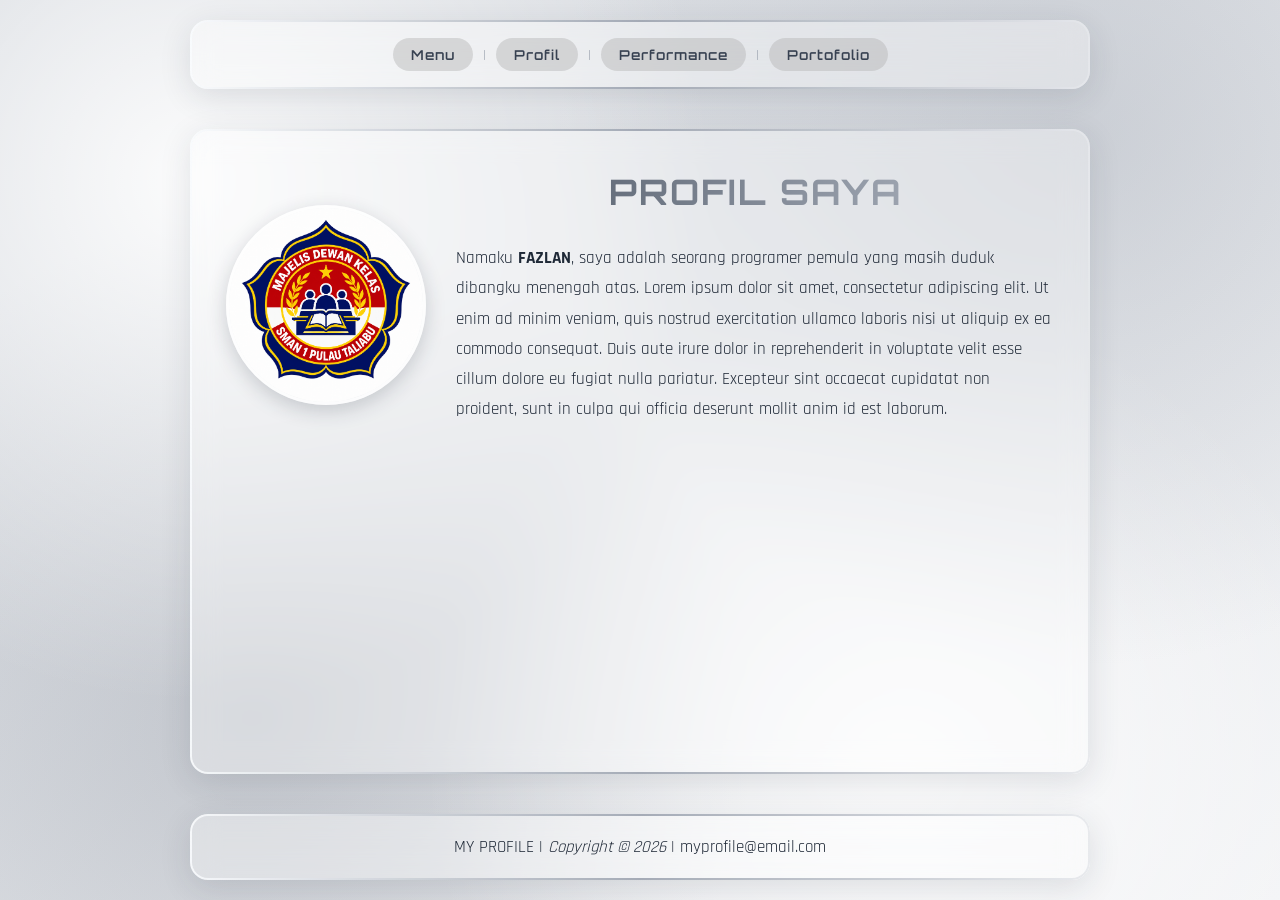
==== Profile.html @ d8acfe90 "commit pertama web profil" ====
<!DOCTYPE html>
<html lang="id">

<head>
  <meta charset="UTF-8">
  <meta name="viewport" content="width=device-width, initial-scale=1.0">
  <link rel="stylesheet" href="Model.css">
  <title>MY PROFILE</title>
</head>

<body>
  <nav>
    <a href="index.html">Menu</a> |
    <a href="Profile.html">Profil</a> |
    <a href="Performance.html">Performance</a> |
    <a href="Portofolio.html">Portofolio</a>
  </nav>
  <section id="Profile">
    <div class="Profile-isi">
      <img src="logo-MDK.jpg" alt="LOGO MDK">
      <div class="Profile-teks">
        <h1 class="pl">PROFIL SAYA</h1>
        <p>Namaku <b>FAZLAN</b>, saya adalah seorang programer pemula yang masih duduk dibangku menengah atas. Lorem
          ipsum dolor sit amet, consectetur adipiscing elit. Ut enim ad minim veniam, quis nostrud exercitation ullamco
          laboris nisi ut aliquip ex ea commodo consequat. Duis aute irure dolor in reprehenderit in voluptate velit
          esse cillum dolore eu fugiat nulla pariatur. Excepteur sint occaecat cupidatat non proident, sunt in culpa qui
          officia deserunt mollit anim id est laborum.</p>
      </div>
    </div>
  </section>
  <footer>
    <p>MY PROFILE | <i>Copyright © 2026</i> | myprofile@email.com</p>
  </footer>
</body>

</html>
---- Model.css ----
@import url('https://fonts.googleapis.com/css2?family=Orbitron:wght@500;700&family=Rajdhani:wght@400;500;600&display=swap');

/* ===== Dasar halaman ===== */
* {
  box-sizing: border-box;
}

body {
  margin: 0;
  min-height: 100vh;
  display: flex;
  flex-direction: column;
  font-family: "Rajdhani", "Segoe UI", sans-serif;
  color: #1f2937;
  /* latar abu-putih dengan kilau perak lembut */
  background:
    radial-gradient(circle at 15% 20%, rgba(255, 255, 255, 0.9), transparent 40%),
    radial-gradient(circle at 85% 15%, rgba(156, 163, 175, 0.35), transparent 40%),
    radial-gradient(circle at 70% 85%, rgba(255, 255, 255, 0.8), transparent 40%),
    radial-gradient(circle at 20% 80%, rgba(107, 114, 128, 0.25), transparent 40%),
    linear-gradient(135deg, #d1d5db, #f3f4f6);
  background-attachment: fixed;
}

/* ===== Efek kaca (dipakai nav, section, footer) ===== */
nav,
section,
footer {
  background: rgba(255, 255, 255, 0.35);
  backdrop-filter: blur(14px);
  -webkit-backdrop-filter: blur(14px);
  border-radius: 18px;
  box-shadow: 0 8px 32px rgba(31, 41, 55, 0.12);
  position: relative;
}

/* ===== Garis tepi perak berkilau bergerak ===== */
nav::before,
section::before,
footer::before {
  content: "";
  position: absolute;
  inset: 0;
  padding: 2px;
  border-radius: inherit;
  background: linear-gradient(
    90deg,
    #f8fafc, #9ca3af, #e5e7eb, #6b7280, #f8fafc, #9ca3af, #f8fafc
  );
  background-size: 300% 100%;
  animation: kilau 25s linear infinite;
  /* hanya menampilkan garis tepi, bagian tengah dilubangi */
  -webkit-mask:
    linear-gradient(#000 0 0) content-box,
    linear-gradient(#000 0 0);
  -webkit-mask-composite: xor;
  mask:
    linear-gradient(#000 0 0) content-box,
    linear-gradient(#000 0 0);
  mask-composite: exclude;
  pointer-events: none;
  opacity: 0.9;
}

@keyframes kilau {
  to {
    background-position: 300% 0;
  }
}

/* ===== Menu navigasi ===== */
nav {
  margin: 20px auto 0 auto;
  width: min(900px, 92%);
  padding: 14px 20px;
  text-align: center;
  color: #9ca3af; /* warna tanda | */
}

nav a {
  display: inline-block;
  margin: 4px 6px;
  padding: 8px 18px;
  color: #374151;
  text-decoration: none;
  font-weight: 600;
  border-radius: 999px;
  background: rgba(179, 179, 179, 0.45);
  transition: all 0.25s ease;
  font-family: "Orbitron", sans-serif;
  font-size: 0.85rem;
  letter-spacing: 1px;
}

nav a:hover {
  color: #111827;
  background: rgba(255, 252, 252, 0.85);
  transform: translateY(-2px);
  box-shadow: 0 4px 14px rgba(107, 114, 128, 0.45);
}

/* ===== Isi halaman ===== */
section {
  width: min(900px, 92%);
  margin: 40px auto;
  padding: 40px 36px;
  flex: 1; /* mendorong footer ke dasar layar */
}

h1 {
  margin-top: 0;
  font-size: 2.2rem;
  /* teks perak metalik */
  background: linear-gradient(
    90deg,
    #4b5563, #9ca3af, #374151, #6b7280, #4b5563
  );
  background-size: 300% 100%;
  -webkit-background-clip: text;
  background-clip: text;
  -webkit-text-fill-color: transparent;
  color: transparent;
  animation: kilau 8s linear infinite;
  font-family: "Orbitron", sans-serif;
  letter-spacing: 2px;
}
.pl {
  margin-top: 0;
  font-size: 2.2rem;
  /* teks perak metalik */
  background: linear-gradient(
    90deg,
    #4b5563, #9ca3af, #374151, #6b7280, #4b5563
  );
  background-size: 300% 100%;
  -webkit-background-clip: text;
  background-clip: text;
  -webkit-text-fill-color: transparent;
  color: transparent;
  animation: kilau 8s linear infinite;
  font-family: "Orbitron", sans-serif;
  letter-spacing: 2px;
  text-align: center;
}



p {
  line-height: 1.8;
  font-size: 1.05rem;
}

/* ===== Footer ===== */
footer {
  width: min(900px, 92%);
  margin: 0 auto 20px auto;
  padding: 18px 24px;
  text-align: center;
  font-size: 0.95rem;
}

footer p {
  margin: 0;
}

/* ===== Tampilan HP ===== */
@media (max-width: 600px) {
  section {
    padding: 28px 20px;
  }

  h1 {
    font-size: 1.7rem;
  }
}

/* ===== Layout profil: gambar kiri, teks kanan ===== */
.Profile-isi {
  display: flex;
  align-items: center;
  gap: 30px;
}

.Profile-isi img {
  width: 200px;
  height: 200px;
  object-fit: cover;
  border-radius: 50%;
  border: 3px solid rgba(255, 255, 255, 0.8);
  box-shadow: 0 6px 20px rgba(31, 41, 55, 0.2);
}

.profile-teks {
  flex: 1;
}

/* ===== Layout portofolio: gambar kiri, teks kanan ===== */
.Portofolio-isi {
  display: flex;
  align-items: center;
  gap: 30px;
}

.Portofolio-isi img {
  width: 200px;
  height: 200px;
  object-fit: cover;
  border-radius: 50%;
  border: 3px solid rgba(255, 255, 255, 0.8);
  box-shadow: 0 6px 20px rgba(31, 41, 55, 0.2);
}

.Portofolio-teks {
  flex: 1;
}

/* ===== Layout performance: gambar kiri, teks kanan ===== */
.Performance-isi {
  display: flex;
  align-items: center;
  gap: 30px;
}

.Performance-isi img {
  width: 200px;
  height: 200px;
  object-fit: cover;
  border-radius: 50%;
  border: 3px solid rgba(255, 255, 255, 0.8);
  box-shadow: 0 6px 20px rgba(31, 41, 55, 0.2);
}

.Performance-teks {
  flex: 1;
}

/* ===== Kartu proyek (halaman Portofolio) ===== */
.kartu-grid {
  display: grid;
  grid-template-columns: repeat(auto-fit, minmax(240px, 1fr));
  gap: 20px;
  margin-top: 36px;
}

.kartu {
  display: flex;
  flex-direction: column;
  padding: 24px;
  background: rgba(255, 255, 255, 0.45);
  border: 1px solid rgba(255, 255, 255, 0.8);
  border-radius: 14px;
  box-shadow: 0 4px 18px rgba(31, 41, 55, 0.1);
  transition: all 0.25s ease;
}

.kartu:hover {
  transform: translateY(-5px);
  background: rgba(255, 255, 255, 0.7);
  box-shadow: 0 10px 26px rgba(107, 114, 128, 0.35);
}

.kartu h2 {
  margin: 0 0 10px 0;
  font-family: "Orbitron", sans-serif;
  font-size: 1.1rem;
  letter-spacing: 1px;
  color: #374151;
}

.kartu p {
  margin: 0 0 20px 0;
  line-height: 1.6;
}

.tombol-proyek {
  margin-top: auto;
  align-self: flex-start;
  padding: 8px 18px;
  font-family: "Orbitron", sans-serif;
  font-size: 0.8rem;
  letter-spacing: 1px;
  color: #374151;
  text-decoration: none;
  border-radius: 999px;
  background: rgba(179, 179, 179, 0.45);
  border: 1px solid #ffffff;
  transition: all 0.25s ease;
}

.tombol-proyek:hover {
  color: black;
  background: #eff1f3;
  border-color: #fafbfd;
  box-shadow: 0 4px 14px rgba(107, 114, 128, 0.45);
}
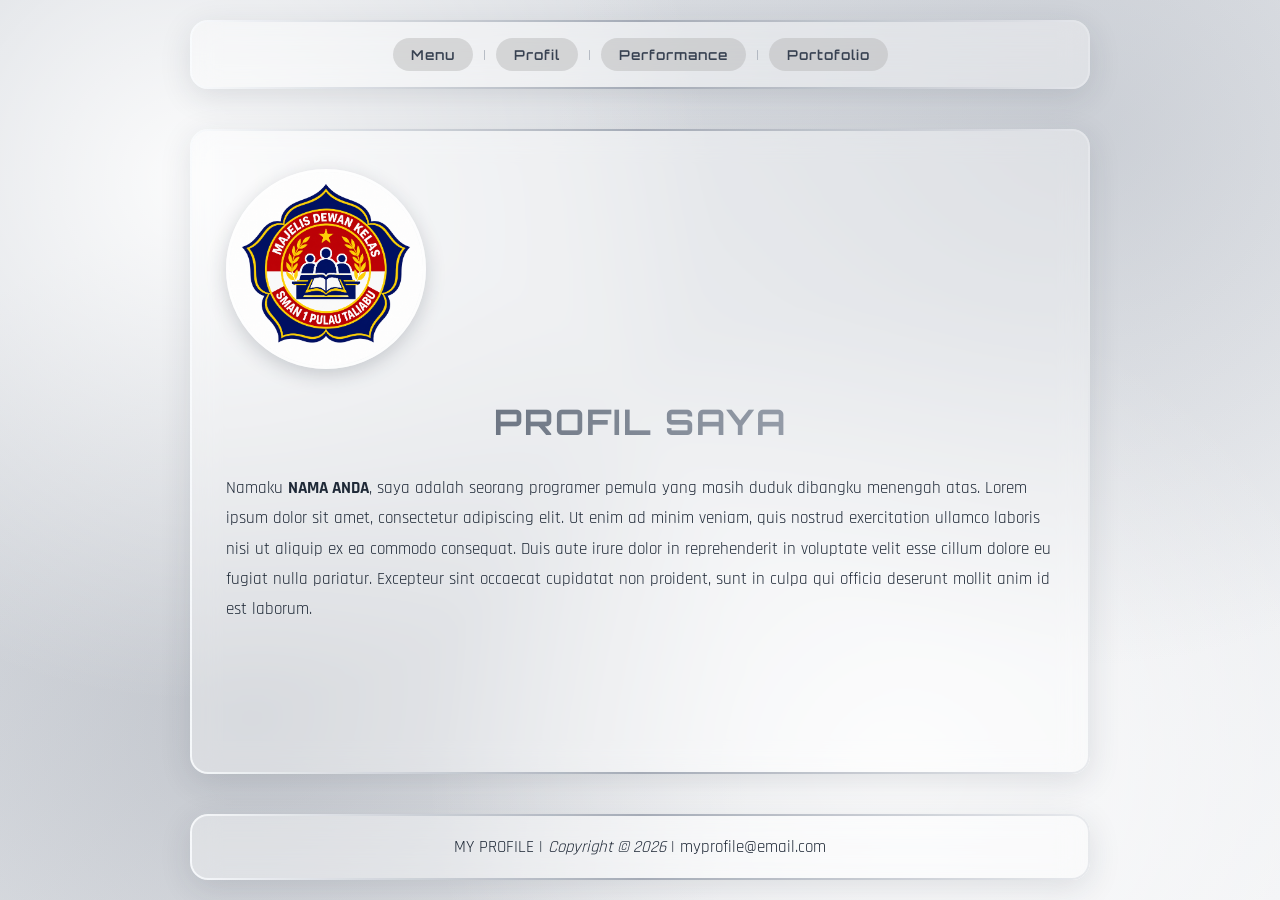
==== commit 66c8ed1e: "update profol nama" ====
--- a/Profile.html
+++ b/Profile.html
@@ -20,7 +20,7 @@
       <img src="logo-MDK.jpg" alt="LOGO MDK">
       <div class="Profile-teks">
         <h1 class="pl">PROFIL SAYA</h1>
-        <p>Namaku <b>FAZLAN</b>, saya adalah seorang programer pemula yang masih duduk dibangku menengah atas. Lorem
+        <p>Namaku <b>NAMA ANDA</b>, saya adalah seorang programer pemula yang masih duduk dibangku menengah atas. Lorem
           ipsum dolor sit amet, consectetur adipiscing elit. Ut enim ad minim veniam, quis nostrud exercitation ullamco
           laboris nisi ut aliquip ex ea commodo consequat. Duis aute irure dolor in reprehenderit in voluptate velit
           esse cillum dolore eu fugiat nulla pariatur. Excepteur sint occaecat cupidatat non proident, sunt in culpa qui
--- a/Model.css
+++ b/Model.css
@@ -163,20 +163,11 @@
   margin: 0;
 }
 
-/* ===== Tampilan HP ===== */
-@media (max-width: 600px) {
-  section {
-    padding: 28px 20px;
-  }
-
-  h1 {
-    font-size: 1.7rem;
-  }
-}
 
 /* ===== Layout profil: gambar kiri, teks kanan ===== */
 .Profile-isi {
   display: flex;
+  flex-wrap: wrap;
   align-items: center;
   gap: 30px;
 }
@@ -191,7 +182,7 @@
 }
 
 .profile-teks {
-  flex: 1;
+    flex: 1 1 260px;
 }
 
 /* ===== Layout portofolio: gambar kiri, teks kanan ===== */
@@ -292,4 +283,94 @@
   background: #eff1f3;
   border-color: #fafbfd;
   box-shadow: 0 4px 14px rgba(107, 114, 128, 0.45);
+}
+
+/* ===== Layout gambar + teks (Profil, Performance, Portofolio) ===== */
+.Profil-isi,
+.Performance-isi,
+.Portofolio-isi {
+  display: flex;
+  flex-wrap: wrap;
+  align-items: center;
+  gap: 30px;
+}
+
+.Profil-isi img,
+.Performance-isi img,
+.Portofolio-isi img {
+  width: 200px; 
+  height: 200px;
+  flex-shrink: 0;
+  object-fit: cover;
+  border-radius: 50%;
+  border: 3px solid rgba(255, 255, 255, 0.8);
+  box-shadow: 0 6px 20px rgba(31, 41, 55, 0.2);
+}
+
+.Profil-teks,
+.Performance-teks,
+.Portofolio-teks {
+  flex: 1 1 260px;
+  min-width: 0;
+}
+
+.Performance-teks ul {
+  margin: 0;
+  padding-left: 22px;
+  line-height: 1.8;
+  font-size: 1.1rem;
+}
+
+/* ===== Tampilan HP ===== */
+@media (max-width: 600px) {
+  nav {
+    font-size: 0;
+    padding: 12px;
+  }
+
+  nav a {
+    margin: 4px;
+    padding: 8px 14px;
+    font-size: 0.75rem;
+  }
+
+  section {
+    padding: 24px 18px;
+  }
+
+  .Profil-isi,
+  .Performance-isi,
+  .Portofolio-isi {
+    flex-direction: column;
+    gap: 20px;
+    text-align: center;
+  }
+
+  .Profil-isi img,
+  .Performance-isi img,
+  .Portofolio-isi img {
+    width: 150px;
+    height: 150px;
+  }
+
+  .Profil-teks,
+  .Performance-teks,
+  .Portofolio-teks {
+    flex: none;
+    width: 100%;
+  }
+
+  .Performance-teks ul {
+    text-align: left;
+  }
+
+  h1 {
+    font-size: 1.3rem;
+    letter-spacing: 1px;
+    overflow-wrap: anywhere;
+  }
+
+  .kartu h2 {
+    font-size: 1rem;
+  }
 }
